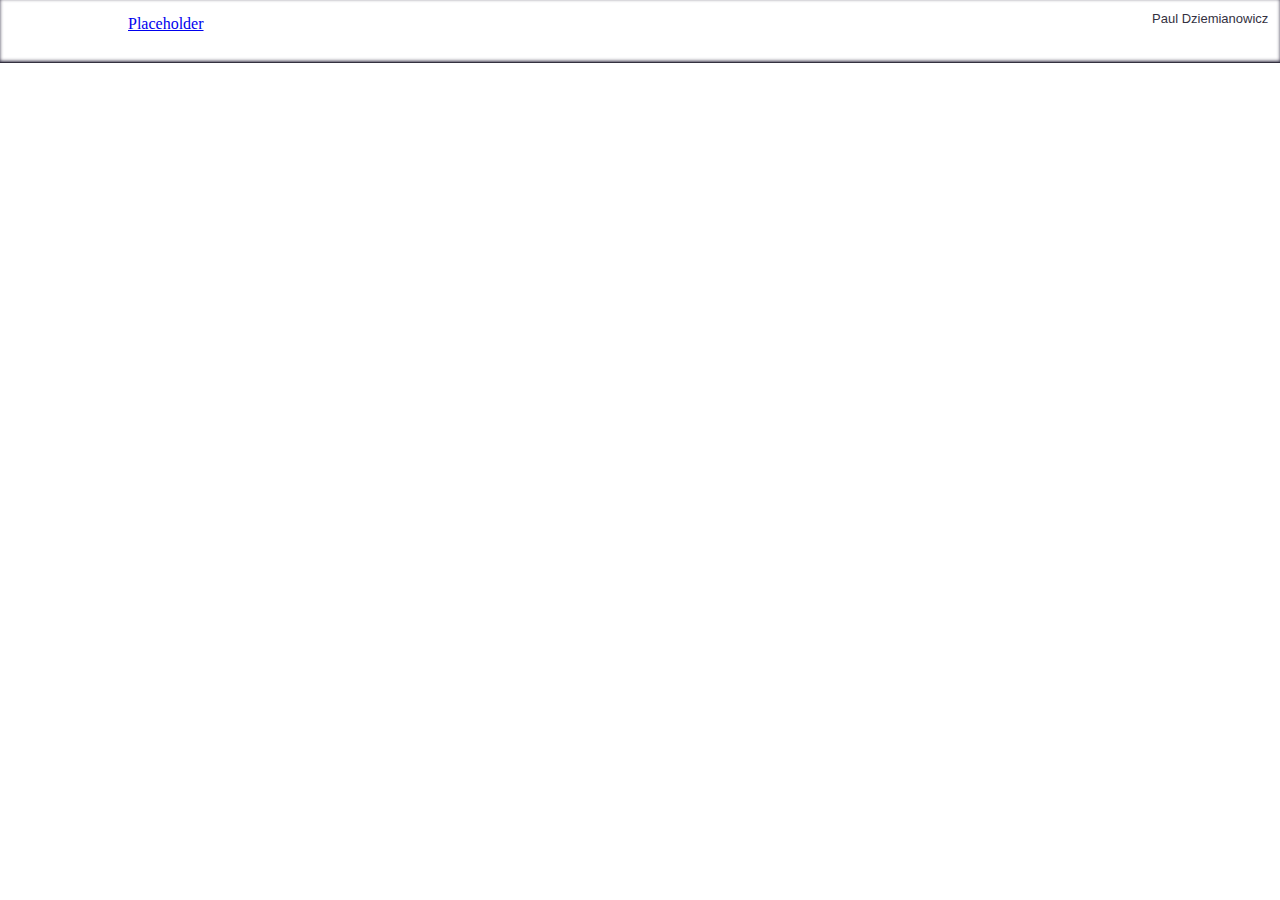
==== home.html @ df3a079c "initalized repository" ====
<!DOCTYPE html>
<html lang="en">
<head>
  <link rel="stylesheet" href="reset.css">
  <link rel="stylesheet" href="style.css">
  <meta charset="UTF-8">
  <title>OutWork Dashboard</title>
</head>
<body>

  <heading class="site-heading flex">
    <a id="username">Paul Dziemianowicz</a>
    <div class="text-logo">
      <a href="index.html">Placeholder</a>
    </div>
    <div class="icon-logo"></div>
  </heading>

  <main class="dashboard-page-frame">
    <section class="dashboard-main-frame">
      <section class="dashboard-main">
        <section class="dashboard-overview">
        </section>
        <section class="dashboard-update">
        </section>
        <section class="dashboard-goals">
        </section>
        <section class="dashboard-log">
        </section>
      </section>
    </section>
    <section class="dashboard-sleep-frame">
      <section class="dashboard-sleep">
        <section class="dashboard-overview">
        </section>
        <section class="dashboard-update">
        </section>
        <section class="dashboard-goals">
        </section>
        <section class="dashboard-log">
        </section>
      </section>
    </section>
    <section class="dashboard-nutrition-frame">
      <section class="dashboard-nutrition">
        <section class="dashboard-overview">
        </section>
        <section class="dashboard-update">
        </section>
        <section class="dashboard-goals">
        </section>
        <section class="dashboard-log">
        </section>
      </section>
    </section>
    <section class="dashboard-exercise-frame">
      <section class="dashboard-exercise">
        <section class="dashboard-overview">
        </section>
        <section class="dashboard-update">
        </section>
        <section class="dashboard-goals">
        </section>
        <section class="dashboard-log">
        </section>
      </section>
    </section>
  </main>

  <script src="https://code.jquery.com/jquery-2.2.3.min.js" integrity="sha256-a23g1Nt4dtEYOj7bR+vTu7+T8VP13humZFBJNIYoEJo=" crossorigin="anonymous"></script>
  <script src="main.js"></script>
</body>
</html>
---- style.css ----
html {
  height: 100%;
}

body {
  width: 100%;
  height: 100%;
}

h1 {
  position: absolute;
  left: 80px;
  top: 145px;
  font-size: 42px;
  font-family: "Open Sans","lucida grande","Segoe UI",arial,verdana,"lucida sans unicode",tahoma,sans-serif;
  color: #00D930;
}

h2 {
  position: absolute;
  top: 210px;
  left: 80px;
  font-size: 30px;
  font-family: "Open Sans","lucida grande","Segoe UI",arial,verdana,"lucida sans unicode",tahoma,sans-serif;
  color: #00D930;
}

heading.site-heading {
  display: block;
  width: 100%;
  height: 52px;
  background-color: /*#34313F*/ white;
  padding-top: 10px;
  border-bottom: 1px solid rgba(52, 49, 63, 1);
  -webkit-box-shadow: inset 0px -1px 3.5px 0px rgba(51,46,68,1);
  -moz-box-shadow: inset 0px -1px 3.5px 0px rgba(51,46,68,1);
  box-shadow: inset 0px -1px 3.5px 0px rgba(51,46,68,1);
}

div.text-logo {
  position: absolute;
  top: 16px;
  margin-left: 10%;
}

.text-logo img {
  width: 75%;

}

a#username {
  display: inline-block;
  color: /*#ffffff*/ #34313F;
  text-decoration: none;
  font-size: 13px;
  margin-left: 90%;
  font-family: "Open Sans","lucida grande","Segoe UI",arial,verdana,"lucida sans unicode",tahoma,sans-serif;
}

main.main-content {
  display: flex;
  flex-flow: column nowrap;
  align-items: center;
  justify-content: center;
  width: auto;
  height: 90.8%;
  background-size: 185%;
  font-size: 0;
  background-image: url("unsplash_lion1.jpg");
  opacity: 0.9;
}

section.onboarding-entry {
  /*visibility: hidden;*/
  height: 45%;
  width: 35%;
  margin-right: 49%;
  margin-top: 200px;
  opacity: 0.8;
  /*border: 1px solid pink;*/
  /*border-radius: 20px;*/
  /*-webkit-box-shadow: inset 0px -1px 3.5px 0px rgba(51,46,68,1);
  -moz-box-shadow: inset 0px -1px 3.5px 0px rgba(51,46,68,1);
  box-shadow: inset 0px -1px 3.5px 0px rgba(51,46,68,1);*/

}

form#onboarding1 {
  width: 100%;
  height: 100%;
  display: flex;
  flex-flow: column nowrap;
  justify-content: space-between;

}

div.inputgroup-row {
  display: flex;
  flex-flow: row-reverse nowrap;
  justify-content: space-between;
}

input#user-first-name {
  display: flex;
  order: 1;
  margin-right: 40px;
}

input#user-password1 {
  display: flex;
  order: 1;
  margin-right: 40px;
}

input#user-email {
  display: flex;
  order: 1;
  margin-right: 40px;
}


#onboarding1 input {
  border-color: black;
  border-style: solid;
  border-width: 1px;
  box-shadow:inset 0px 0px 5px 0px rgba(42,42,42,.50);
  font-size: 16px;
  padding: 6px;
  border-radius: 10px;
  font-weight: normal;
  font-family: sans-serif;
}

#onboarding1 input:focus {
  outline: none;
}

input#create-account {
  width: 100%;
  margin-right: 14%;
  -webkit-border-radius: 10;
  -moz-border-radius: 10;
  border-radius: 10px;
  font-family: Arial;
  color: #ffffff;
  font-size: 18px;
  background: #00D930;
  padding: 8px 30px 8px 30px;
  border: 1px solid black;
}

input#create-account:hover {
  background: #2B803E;
  text-decoration: none;
}
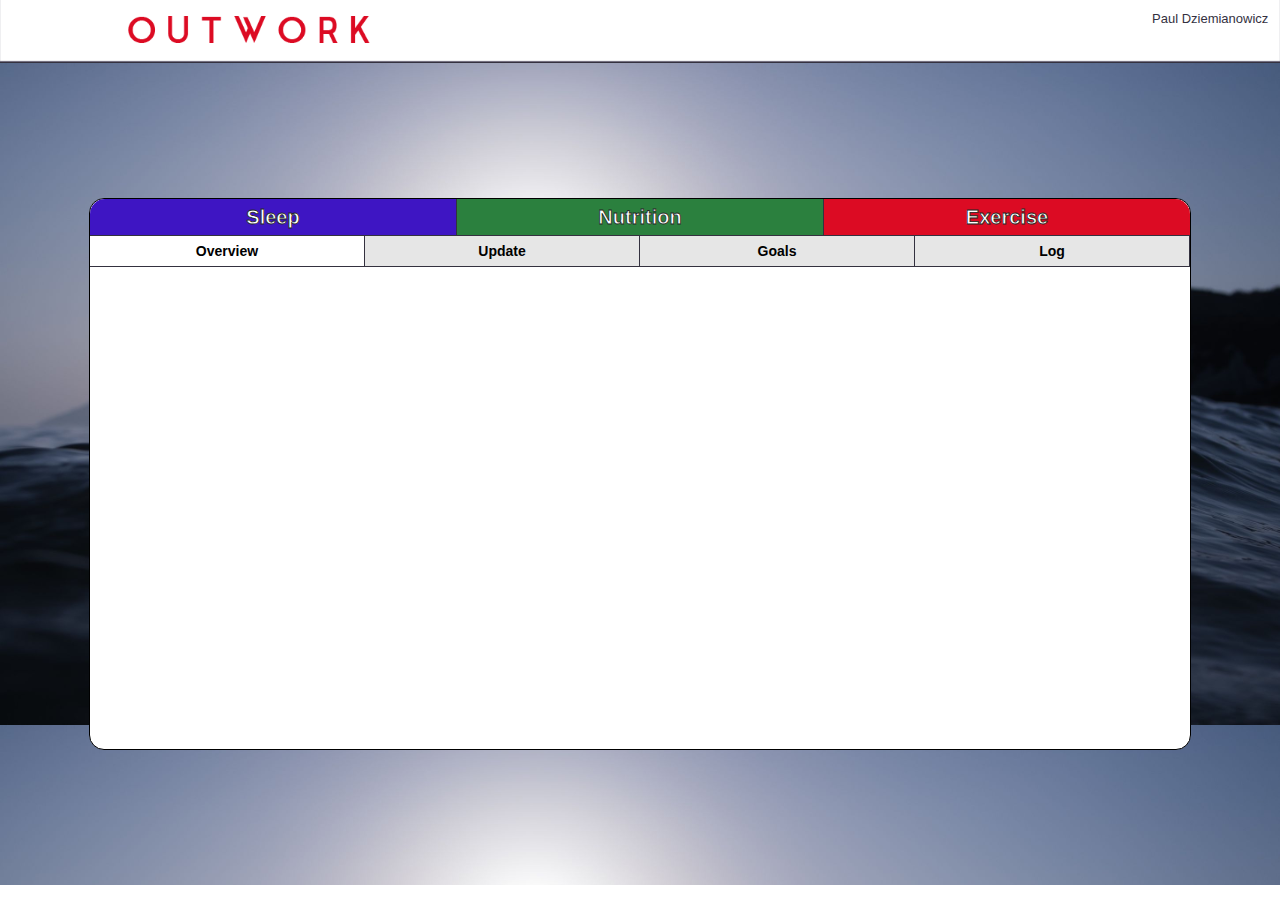
==== commit fb6cd326: "updated all site files, many changes" ====
--- a/home.html
+++ b/home.html
@@ -11,60 +11,86 @@
   <heading class="site-heading flex">
     <a id="username">Paul Dziemianowicz</a>
     <div class="text-logo">
-      <a href="index.html">Placeholder</a>
+      <a href=""><img src="UsedImages/OutWorkLogo1.png"></a>
     </div>
     <div class="icon-logo"></div>
   </heading>
 
   <main class="dashboard-page-frame">
-    <section class="dashboard-main-frame">
-      <section class="dashboard-main">
-        <section class="dashboard-overview">
+
+    <section class="dashboard-frame">
+
+      <nav class="dashboard-top-nav">
+        <ul class="dashboard-categories">
+          <!-- <li id="overview-category">Overview</li> -->
+          <li id="sleep-category">Sleep</li>
+          <li id="nutrition-category">Nutrition</li>
+          <li id="exercise-category">Exercise</li>
+        </ul>
+      </nav>
+      <nav class="dashboard-bottom-nav">
+        <ul class="dashboard-sub-menu">
+          <li class="sub-overview">Overview</li>
+          <li class="sub-update">Update</li>
+          <li class="sub-goals">Goals</li>
+          <li class="sub-log">Log</li>
+        </ul>
+      </nav>
+
+      <section class="dashboard-body">
+
+        <!-- <section class="dashboard-main">
+        Overview
+        </section> -->
+
+        <section class="dashboard-sleep">
+        Sleep
+          <section class="dashboard-overview">
+            <div class="dashboard-overview">
+            </div>
+          </section>
+          <section class="dashboard-update">
+            <div class="dashboard-update">
+            </div>
+          </section>
+          <section class="dashboard-goals">
+            <div class="dashboard-goals">
+            </div>
+          </section>
+          <section class="dashboard-log">
+            <div class="dashboard-log">
+            </div>
+          </section>
         </section>
-        <section class="dashboard-update">
+
+        <section class="dashboard-nutrition">
+        Nutrition
+          <section class="dashboard-overview">
+          </section>
+          <section class="dashboard-update">
+          </section>
+          <section class="dashboard-goals">
+          </section>
+          <section class="dashboard-log">
+          </section>
         </section>
-        <section class="dashboard-goals">
+
+        <section class="dashboard-exercise">
+        Exercise
+          <section class="dashboard-overview">
+          </section>
+          <section class="dashboard-update">
+          </section>
+          <section class="dashboard-goals">
+          </section>
+          <section class="dashboard-log">
+          </section>
         </section>
-        <section class="dashboard-log">
-        </section>
+
       </section>
+
     </section>
-    <section class="dashboard-sleep-frame">
-      <section class="dashboard-sleep">
-        <section class="dashboard-overview">
-        </section>
-        <section class="dashboard-update">
-        </section>
-        <section class="dashboard-goals">
-        </section>
-        <section class="dashboard-log">
-        </section>
-      </section>
-    </section>
-    <section class="dashboard-nutrition-frame">
-      <section class="dashboard-nutrition">
-        <section class="dashboard-overview">
-        </section>
-        <section class="dashboard-update">
-        </section>
-        <section class="dashboard-goals">
-        </section>
-        <section class="dashboard-log">
-        </section>
-      </section>
-    </section>
-    <section class="dashboard-exercise-frame">
-      <section class="dashboard-exercise">
-        <section class="dashboard-overview">
-        </section>
-        <section class="dashboard-update">
-        </section>
-        <section class="dashboard-goals">
-        </section>
-        <section class="dashboard-log">
-        </section>
-      </section>
-    </section>
+
   </main>
 
   <script src="https://code.jquery.com/jquery-2.2.3.min.js" integrity="sha256-a23g1Nt4dtEYOj7bR+vTu7+T8VP13humZFBJNIYoEJo=" crossorigin="anonymous"></script>
--- a/style.css
+++ b/style.css
@@ -9,20 +9,24 @@
 
 h1 {
   position: absolute;
+  top: 145px;
   left: 80px;
-  top: 145px;
+  font-weight: bold;
   font-size: 42px;
   font-family: "Open Sans","lucida grande","Segoe UI",arial,verdana,"lucida sans unicode",tahoma,sans-serif;
   color: #00D930;
+  -webkit-text-stroke: 1px #232724;
 }
 
 h2 {
   position: absolute;
   top: 210px;
   left: 80px;
+  font-weight: bold;
   font-size: 30px;
   font-family: "Open Sans","lucida grande","Segoe UI",arial,verdana,"lucida sans unicode",tahoma,sans-serif;
   color: #00D930;
+  -webkit-text-stroke: 1px #232724;
 }
 
 heading.site-heading {
@@ -32,9 +36,9 @@
   background-color: /*#34313F*/ white;
   padding-top: 10px;
   border-bottom: 1px solid rgba(52, 49, 63, 1);
-  -webkit-box-shadow: inset 0px -1px 3.5px 0px rgba(51,46,68,1);
-  -moz-box-shadow: inset 0px -1px 3.5px 0px rgba(51,46,68,1);
-  box-shadow: inset 0px -1px 3.5px 0px rgba(51,46,68,1);
+  -webkit-box-shadow: inset 0px -1px 1px 0px rgba(51,46,68,.75);
+  -moz-box-shadow: inset 0px -1px 1px 0px rgba(51,46,68,.75);
+  box-shadow: inset 0px -1px 1px 0px rgba(51,46,68,.75);
 }
 
 div.text-logo {
@@ -63,10 +67,10 @@
   align-items: center;
   justify-content: center;
   width: auto;
-  height: 90.8%;
+  height: 91.3%;
   background-size: 185%;
   font-size: 0;
-  background-image: url("unsplash_lion1.jpg");
+  background-image: url("UsedImages/unsplash_lion1.jpg");
   opacity: 0.9;
 }
 
@@ -78,11 +82,6 @@
   margin-top: 200px;
   opacity: 0.8;
   /*border: 1px solid pink;*/
-  /*border-radius: 20px;*/
-  /*-webkit-box-shadow: inset 0px -1px 3.5px 0px rgba(51,46,68,1);
-  -moz-box-shadow: inset 0px -1px 3.5px 0px rgba(51,46,68,1);
-  box-shadow: inset 0px -1px 3.5px 0px rgba(51,46,68,1);*/
-
 }
 
 form#onboarding1 {
@@ -91,7 +90,6 @@
   display: flex;
   flex-flow: column nowrap;
   justify-content: space-between;
-
 }
 
 div.inputgroup-row {
@@ -133,6 +131,15 @@
 
 #onboarding1 input:focus {
   outline: none;
+}
+
+#date-label {
+  position: absolute;
+  bottom: 220px;
+  left: 375px;
+  font-size: 11px;
+  color: white;
+  font-family: "Open Sans","lucida grande","Segoe UI",arial,verdana,"lucida sans unicode",tahoma,sans-serif;
 }
 
 input#create-account {
@@ -153,3 +160,168 @@
   background: #2B803E;
   text-decoration: none;
 }
+
+
+/*HOME.HTML DASHBOARD PAGE*/
+/* ------------------------- */
+
+main.dashboard-page-frame {
+  display: flex;
+  align-items: center;
+  justify-content: center;
+  width: auto;
+  height: 91.3%;
+  font-size: 0;
+  background-size: 100%;
+  /*background-color: #34313F;*/
+  background-image: url("UsedImages/ocean_sunrise.jpeg");
+  opacity: 1;
+}
+
+section.dashboard-frame {
+  display: flex;
+  flex-direction: column;
+  width: 1100px;
+  height: 550px;
+  background-color: white;
+  border: 1px solid black;
+  border-radius: 15px;
+}
+
+nav.dashboard-top-nav {
+  width: 1100px;
+  height: 36px;
+  /*background-color: rgb(217, 210, 212);*/
+  border-top-left-radius: 15px;
+  border-top-right-radius: 15px;
+  border-bottom: 1px solid #34313F;
+}
+
+ul.dashboard-categories {
+  display: flex;
+  flex-flow: row nowrap;
+  width: 1100px;
+  height: 36px;
+}
+
+.dashboard-categories li {
+  display: flex;
+  width: 33.33333%;
+  height: 100%;
+  align-items: center;
+  justify-content: center;
+  /*font-size: 18px;*/
+  font-size: 20px;
+  color: white;
+  -webkit-text-stroke: .8px #232724;
+  font-weight: bold;
+  font-family: "Open Sans","lucida grande","Segoe UI",arial,verdana,"lucida sans unicode",tahoma,sans-serif;
+  /*color: black;*/
+  border-right: 1px solid #34313F;
+}
+
+.dashboard-categories li:hover {
+  font-size: 20px;
+  color: white;
+  -webkit-text-stroke: .8px #232724;
+}
+
+/*li#overview-category {
+  background-color: rgba(154, 158, 167, 0.65);
+  border-top-left-radius: 15px;
+  color: black;
+  -webkit-text-stroke: .8px #232724;
+  font-size: 20px;
+}
+
+li#overview-category:hover {
+  background-color: rgba(154, 158, 167, 0.2);
+}*/
+
+li#sleep-category {
+  background-color: rgba(62, 21, 195, 1);
+  border-top-left-radius: 15px;
+}
+
+li#sleep-category:hover {
+  background-color: rgba(62, 21, 195, 0.5) !important;
+}
+
+li#nutrition-category {
+  background-color: rgba(43, 128, 62, 1);
+}
+
+li#nutrition-category:hover {
+  background-color: rgba(43, 128, 62, 0.5) !important;
+}
+
+li#exercise-category {
+  background-color: rgba(220, 11, 35, 1);
+  border-top-right-radius: 15px;
+  border-style: none;
+}
+
+li#exercise-category:hover {
+  background-color: rgba(220, 11, 35, 0.5) !important;
+}
+
+/* Sub-Menu Styles */
+/* ------------------------- */
+
+nav.dashboard-bottom-nav {
+  width: 1100px;
+  height: 30px;
+  /*background-color: rgb(217, 210, 212);*/
+  border-bottom: 1px solid #34313F;
+}
+
+ul.dashboard-sub-menu {
+  display: flex;
+  flex-flow: row nowrap;
+  width: 1100px;
+  height: 30px;
+}
+
+.dashboard-sub-menu li {
+  display: flex;
+  width: 25%;
+  height: 100%;
+  align-items: center;
+  justify-content: center;
+  font-size: 14px;
+  font-weight: bold;
+  font-family: "Open Sans","lucida grande","Segoe UI",arial,verdana,"lucida sans unicode",tahoma,sans-serif;
+  border-right: 1px solid #34313F;
+}
+
+li.sub-overview {
+  background-color: white;
+}
+
+li.sub-overview:hover {
+  background-color: white !important;
+}
+
+li.sub-update {
+  background-color: rgba(205, 205, 205, 0.5);
+}
+
+li.sub-update:hover {
+  background-color: white !important;
+}
+
+li.sub-goals {
+  background-color: rgba(205, 205, 205, 0.5);
+}
+
+li.sub-goals:hover {
+  background-color: white !important;
+}
+
+li.sub-log {
+  background-color: rgba(205, 205, 205, 0.5);
+}
+
+li.sub-log:hover {
+  background-color: white !important;
+}
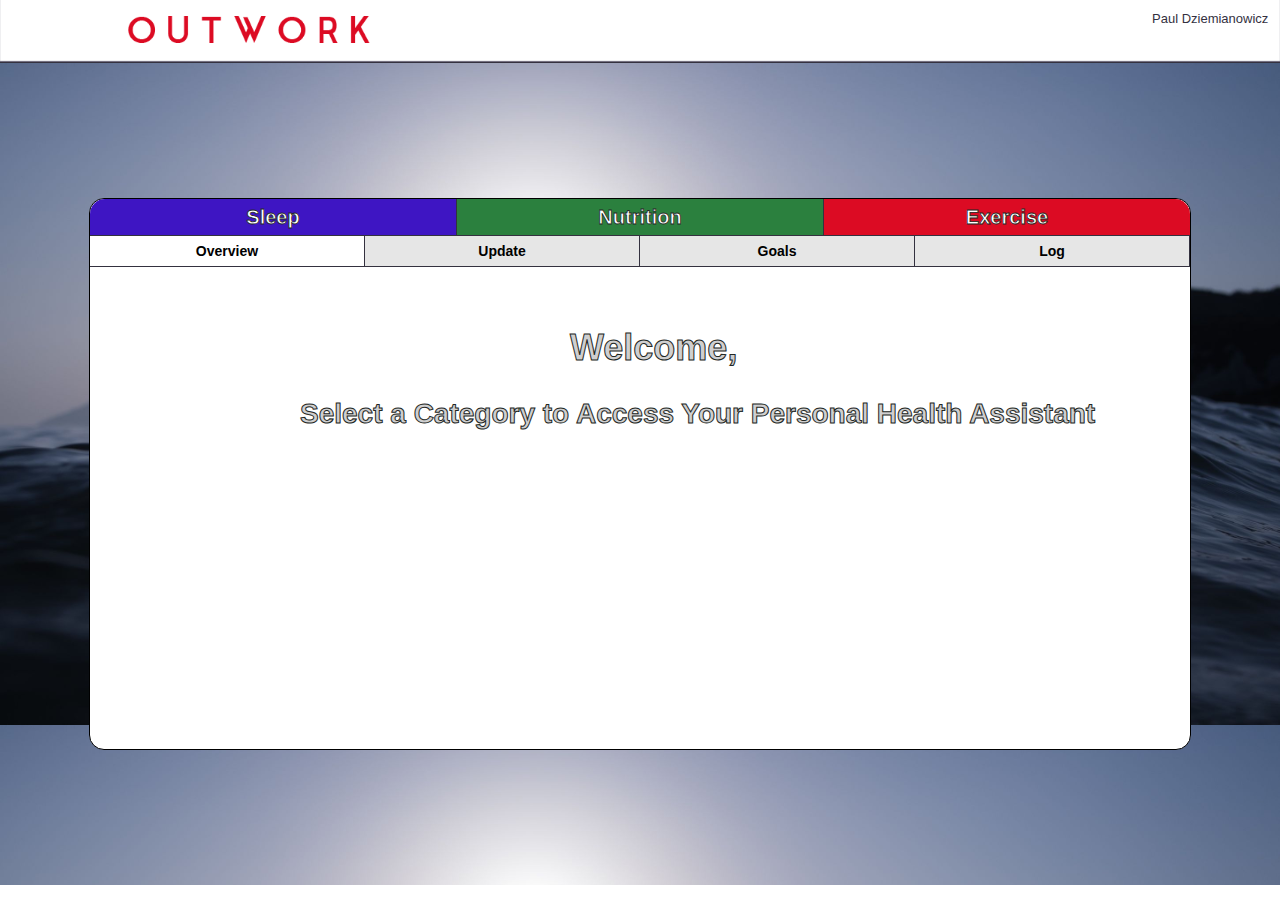
==== commit 2a13d1da: "updated home.html, main.js, style.css -- significant changes" ====
--- a/home.html
+++ b/home.html
@@ -38,33 +38,125 @@
       </nav>
 
       <section class="dashboard-body">
-
+      <h1 class="welcome" id="welcome1">Welcome, </h1>
+      <h1 class="welcome" id="welcome2">Select a Category to Access Your Personal Health Assistant</h1>
         <!-- <section class="dashboard-main">
         Overview
         </section> -->
 
         <section class="dashboard-sleep">
-        Sleep
-          <section class="dashboard-overview">
-            <div class="dashboard-overview">
+          <section class="sleep-overview">
+
+            <div class="dash-date">
+              <div class="today-date">
+              </div>
+              <div class="date-border">
+              </div>
             </div>
+
+            <div class="sleep-overview">
+              <div class="col-left">
+
+                <div id="vertical-border">
+                </div>
+
+                <div id="sleep-overview-update">
+                  <h3 class="dashboard-section-heading">Your Recent Sleep</h3>
+
+                </div>
+
+                <div id="sleep-overview-graph">
+                  <h3 class="dashboard-section-heading">Sleep Trends</h3>
+                  <div id="h-border-left">
+                  </div>
+                </div>
+
+              </div>
+              <div class="col-right">
+
+                <div id="sleep-overview-goals1">
+                  <h3 class="dashboard-section-heading">Upcoming Sleep</h3>
+                </div>
+
+                <div id="sleep-overview-goals2">
+                  <div id="h-borders-right">
+                  </div>
+                </div>
+
+                <div id="sleep-overview-notes">
+                </div>
+
+              </div>
+            </div>
+
           </section>
-          <section class="dashboard-update">
-            <div class="dashboard-update">
+
+          <section class="sleep-update">
+
+            <div class="dash-date">
+              <div class="today-date">
+              </div>
+              <div class="date-border">
+              </div>
             </div>
+
+            <div class="sleep-update">
+              <div id="sleepUpdate">
+                <h3 class="dashboard-section-heading">You Have No Sleep History Yet For Last Night</h3>
+                <h4 class="dashboard-section-heading">Update Your Recent Sleep History</h4>
+                <form id="sleepUpdateForm" action="" method="post">
+                  <div class="inputgroup-row2">
+                    <label for="yesterdaySleepTime">What time did you go to sleep last night?</label>
+                    <input id= "yesterdaySleepTime" type="time" name="yesterdaySleepTime" required>
+                  </div>
+                  <div class="inputgroup-row2">
+                    <label for="todayWakeTime">What time did you wake up this morning?</label>
+                    <input id= "todayWakeTime" type="time" name="todayWakeTime" required>
+                  </div>
+                  <div class="inputgroup-row2">
+                    <input type="submit" id="updateSleep" value="Submit">
+                  </div>
+                </form>
+              </div>
+              <div id="sleepUpdated">
+                <h3 class="dashboard-section-heading" id="already-updated">Today's Update Has Been Submitted</h3>
+              </div>
+            </div>
+
           </section>
-          <section class="dashboard-goals">
-            <div class="dashboard-goals">
+
+          <section class="sleep-goals">
+
+            <div class="dash-date">
+              <div class="today-date">
+              </div>
+              <div class="date-border">
+              </div>
             </div>
+
+            <div class="sleep-goals">
+            </div>
+
           </section>
-          <section class="dashboard-log">
-            <div class="dashboard-log">
+
+          <section class="sleep-log">
+
+            <div class="dash-date">
+              <div class="today-date">
+              </div>
+              <div class="date-border">
+              </div>
             </div>
+
+            <div class="sleep-log">
+            </div>
+
           </section>
         </section>
 
+
         <section class="dashboard-nutrition">
-        Nutrition
+          <h1 class="coming-soon">Coming Soon!</h1>
           <section class="dashboard-overview">
           </section>
           <section class="dashboard-update">
@@ -76,7 +168,7 @@
         </section>
 
         <section class="dashboard-exercise">
-        Exercise
+          <h1 class="coming-soon">Coming Soon!</h1>
           <section class="dashboard-overview">
           </section>
           <section class="dashboard-update">
--- a/style.css
+++ b/style.css
@@ -325,3 +325,297 @@
 li.sub-log:hover {
   background-color: white !important;
 }
+
+section.dashboard-body {
+  height: 100%;
+  width: 100%;
+  border-bottom-left-radius: 15px;
+  border-bottom-right-radius: 15px;
+}
+
+h1#welcome1 {
+  position: absolute;
+  top: 330px;
+  left: 570px;
+  font-size: 36px;
+  color: rgb(207, 207, 208);
+}
+
+h1#welcome2 {
+  position: absolute;
+  top: 400px;
+  left: 300px;
+  font-size: 28px;
+  color: rgb(207, 207, 208)
+}
+
+h1.coming-soon {
+  position: absolute;
+  top: 350px;
+  left: 500px;
+  font-size: 60px;
+  color: rgb(207, 207, 208)
+}
+
+section.dashboard-sleep {
+  display: none;
+  height: 87.5%;
+  width: 100%;
+  border-bottom-left-radius: 15px;
+  border-bottom-right-radius: 15px;
+  font-size: 20px;
+}
+
+section.dashboard-nutrition {
+  display: none;
+  height: 100%;
+  width: 100%;
+  border-bottom-left-radius: 15px;
+  border-bottom-right-radius: 15px;
+  font-size: 20px;
+}
+
+section.dashboard-exercise {
+  display: none;
+  height: 100%;
+  width: 100%;
+  border-bottom-left-radius: 15px;
+  border-bottom-right-radius: 15px;
+  font-size: 20px;
+}
+
+section.sleep-overview {
+  display: none;
+  flex-direction: column;
+  height: 100%;
+  width: 100%;
+  border-bottom-left-radius: 15px;
+  border-bottom-right-radius: 15px;
+}
+
+section.sleep-update {
+  display: none;
+  flex-direction: column;
+  height: 100%;
+  width: 100%;
+  border-bottom-left-radius: 15px;
+  border-bottom-right-radius: 15px;
+}
+
+section.sleep-goals {
+  display: none;
+  flex-direction: column;
+  height: 100%;
+  width: 100%;
+  border-bottom-left-radius: 15px;
+  border-bottom-right-radius: 15px;
+}
+
+section.sleep-log {
+  display: none;
+  flex-direction: column;
+  height: 100%;
+  width: 100%;
+  border-bottom-left-radius: 15px;
+  border-bottom-right-radius: 15px;
+}
+
+div.dash-date {
+  height: 35px;
+  width: 100%;
+}
+
+.date-border {
+  position: absolute;
+  top: 188px;
+  left: 190px;
+  height: 35px;
+  width: 1060px;
+  border-bottom: 2px solid rgba(62, 21, 195, 0.75);
+}
+
+.today-date {
+  position: absolute;
+  left: 620px;
+  top: 195px;
+  font-size: 20px;
+  font-family: "Open Sans","lucida grande","Segoe UI",arial,verdana,"lucida sans unicode",tahoma,sans-serif;
+}
+
+div.sleep-overview {
+  display: flex;
+  height: 92.8%;
+  width: 100%;
+  border-bottom-left-radius: 15px;
+  border-bottom-right-radius: 15px;
+}
+
+div.col-left {
+  display: flex;
+  flex-direction: column;
+  height: 100%;
+  width: 50%;
+}
+
+div.col-right {
+  display: flex;
+  flex-direction: column;
+  height: 100%;
+  width: 50%;
+}
+
+h3.dashboard-section-heading {
+  font-weight: bold;
+  margin-bottom: 10px;
+  font-size: 20px;
+  font-family: "Open Sans","lucida grande","Segoe UI",arial,verdana,"lucida sans unicode",tahoma,sans-serif;
+}
+
+h4.dashboard-section-heading {
+  font-weight: bold;
+  margin-bottom: 50px;
+  font-size: 17px;
+  font-family: "Open Sans","lucida grande","Segoe UI",arial,verdana,"lucida sans unicode",tahoma,sans-serif;
+}
+
+div#sleep-overview-update {
+  height: 40%;
+  width: 100%;
+  padding: 20px;
+  /*background-color: grey;*/
+}
+
+div#sleep-overview-graph {
+  height: 60%;
+  width: 100%;
+  padding: 20px;
+}
+
+div#sleep-overview-goals1 {
+  height: 40%;
+  width: 100%;
+  padding: 20px;
+}
+
+div#sleep-overview-goals2 {
+  height: 20%;
+  width: 100%;
+  padding: 20px;
+  /*background-color: grey;*/
+}
+
+div#sleep-overview-notes {
+  height: 40%;
+  width: 100%;
+  padding: 20px;
+}
+
+#vertical-border {
+  position: absolute;
+  height: 407px;
+  width: 550px;
+  top: 244px;
+  left: 170px;
+  border-right: 1px solid rgba(62, 21, 195, 0.75);
+}
+
+#h-border-left {
+  position: absolute;
+  height: 203.5px;
+  width: 510px;
+  top: 402px;
+  left: 190px;
+  border-top: 1px solid rgba(62, 21, 195, 0.75);
+}
+
+#h-borders-right {
+  position: absolute;
+  height: 87px;
+  width: 510px;
+  top: 402px;
+  left: 740px;
+  border-top: 1px solid rgba(62, 21, 195, 0.75);
+  border-bottom: 1px solid rgba(62, 21, 195, 0.75);
+}
+
+div.sleep-update {
+  width: 100%;
+  height: 100%;
+}
+
+div#sleepUpdate {
+  width: 100%;
+  height: 100%;
+  /*display: flex;*/
+  flex-direction: column;
+  padding: 20px;
+  /*display: none;*/
+}
+div#sleepUpdated {
+  /*display: flex;*/
+  justify-content: center;
+  align-items: center;
+  width: 100%;
+  height: 80%;
+  /*display: none;*/
+}
+
+h3#already-updated {
+  font-size: 36px;
+  font-family: "Open Sans","lucida grande","Segoe UI",arial,verdana,"lucida sans unicode",tahoma,sans-serif;
+  color: rgb(207, 207, 208);
+  -webkit-text-stroke: .8px #232724;
+  font-weight: bold;
+}
+
+form#sleepUdpateForm {
+  padding-top: 50px;
+}
+
+#sleepUpdate input {
+  text-align: center;
+  border-color: black;
+  border-style: solid;
+  border-width: 1px;
+  box-shadow:inset 0px 0px 5px 0px rgba(42,42,42,.50);
+  font-size: 16px;
+  padding: 6px;
+  border-radius: 10px;
+  font-weight: normal;
+  font-family: sans-serif;
+}
+
+input#updateSleep {
+  margin: 20px 0px 0px 0px;
+  width: 25%;
+  -webkit-border-radius: 10;
+  -moz-border-radius: 10;
+  border-radius: 10px;
+  font-family: Arial;
+  color: #ffffff;
+  font-size: 18px;
+  background: #00D930;
+  padding: 8px 30px 8px 30px;
+  border: 1px solid black;
+}
+
+div.inputgroup-row2 {
+  display: flex;
+  flex-flow: row nowrap;
+  justify-content: center;
+  margin: 20px 0px 10px 0px;
+}
+
+.inputgroup-row2 label {
+  padding: 10px 0 0 0;
+  margin-right: 25px;
+  font-size: 18px;
+  font-family: "Open Sans","lucida grande","Segoe UI",arial,verdana,"lucida sans unicode",tahoma,sans-serif;
+}
+
+label[for=yesterdaySleepTime] {
+  padding: 10px 0 0 0;
+  margin-right: 32px;
+  font-size: 18px;
+  font-family: "Open Sans","lucida grande","Segoe UI",arial,verdana,"lucida sans unicode",tahoma,sans-serif;
+}
